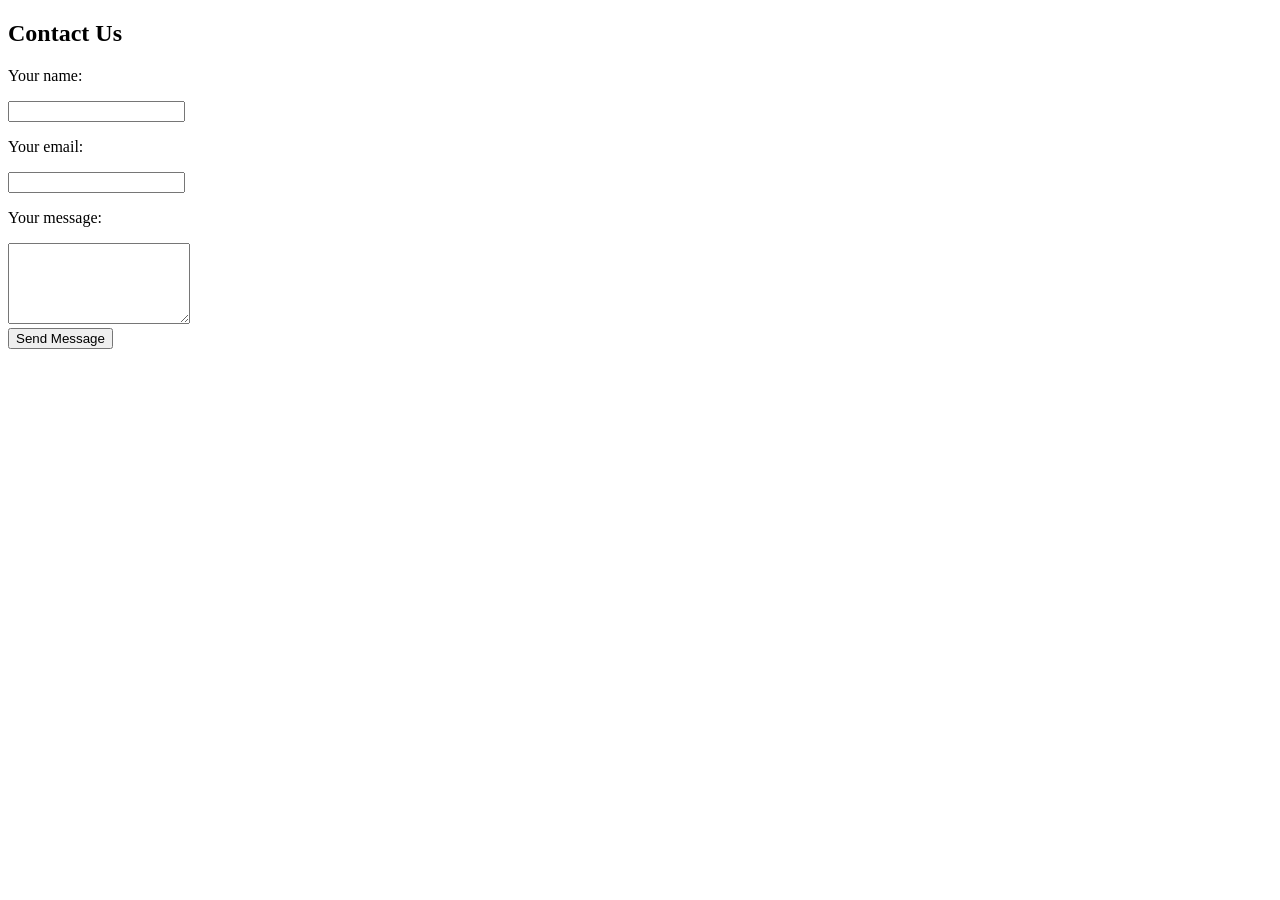
==== form-demo-class/index.html @ 48da3d21 "add new project" ====
<!doctype html>
<html lang="en">
  <head>
    <meta charset="UTF-8" />
    <meta name="viewport" content="width=device-width, initial-scale=1.0" />
    <link rel="stylesheet" href="style.css" type="text/css" />
    <title>Contact Us</title>
  </head>
  <body>
    <article>
      <h1>Contact Us</h1>
      <form action="https://httpsbin.org/post" method="post">
        <div>
          <p>
            <label for="name">Your name:</label>
          </p>
          <input type="text" id="name" name="name" required />
        </div>

        <div>
          <p>
            <label for="email">Your email:</label>
          </p>
          <input type="email" id="email" name="email" required />
        </div>

        <div>
          <p>
            <label for="message">Your message:</label>
          </p>
          <textarea id="message" name="message" rows="5" required></textarea>
        </div>

        <button type="submit">Send Message</button>
      </form>
    </article>
  </body>
</html>
---- form-demo-class/style.css ----
article ::content
    {
        align-content: center;
    }
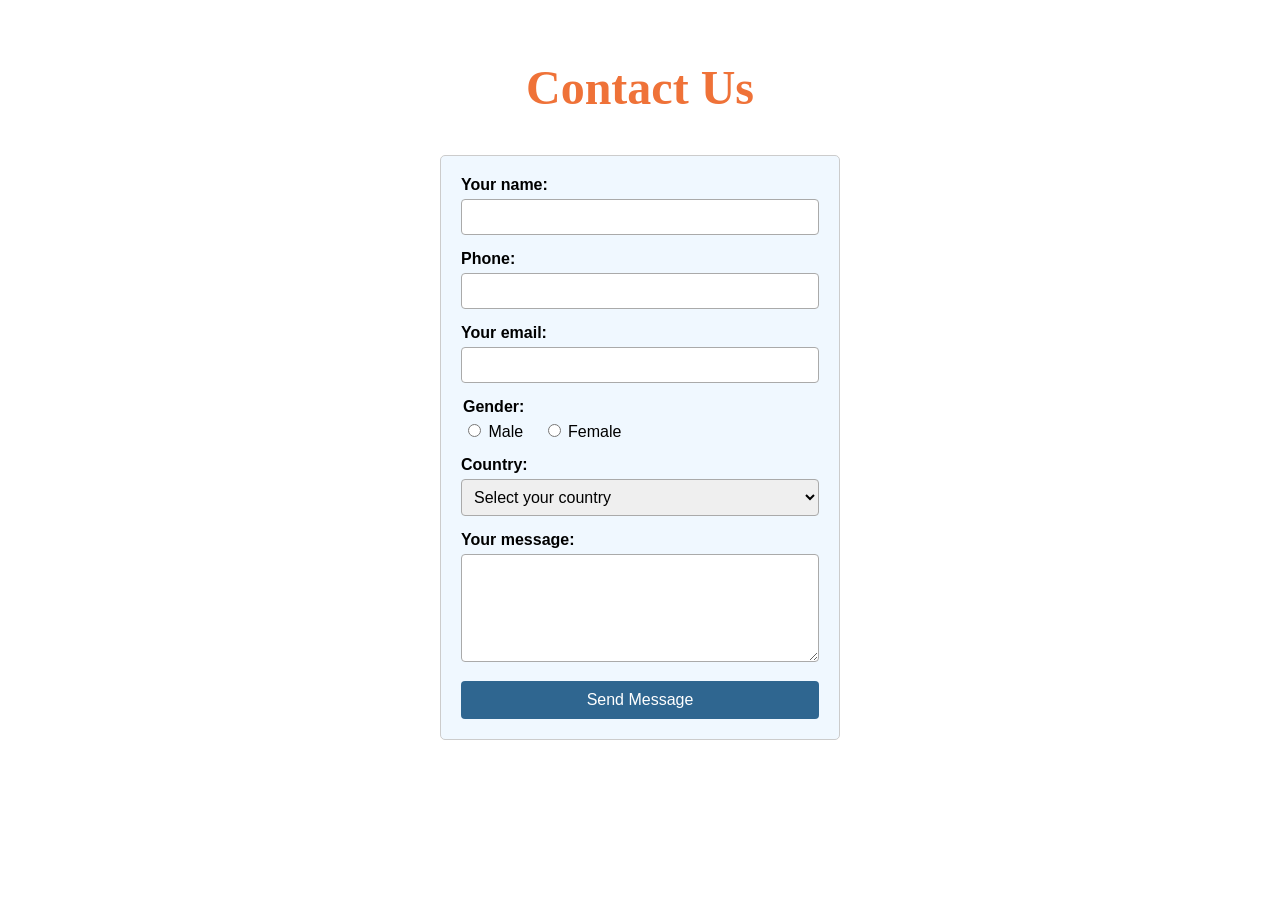
==== commit c4f84012: "Polishing UI for form" ====
--- a/form-demo-class/index.html
+++ b/form-demo-class/index.html
@@ -9,25 +9,57 @@
   <body>
     <article>
       <h1>Contact Us</h1>
-      <form action="https://httpsbin.org/post" method="post">
-        <div>
-          <p>
-            <label for="name">Your name:</label>
-          </p>
-          <input type="text" id="name" name="name" required />
+      <form action="https://httpbin.org/post" method="post">
+        <div class="field">
+          <label for="name">Your name:</label>
+          <input
+            type="text"
+            id="name"
+            name="name"
+            autocomplete="name"
+            required
+          />
         </div>
 
-        <div>
-          <p>
-            <label for="email">Your email:</label>
-          </p>
-          <input type="email" id="email" name="email" required />
+        <div class="field">
+          <label for="phone">Phone:</label>
+          <input type="tel" id="phone" name="phone" autocomplete="tel" required />
         </div>
 
-        <div>
-          <p>
-            <label for="message">Your message:</label>
-          </p>
+        <div class="field">
+          <label for="email">Your email:</label>
+          <input
+            type="email"
+            id="email"
+            name="email"
+            autocomplete="email"
+            required
+          />
+        </div>
+
+        <fieldset class="field">
+          <legend>Gender:</legend>
+          <input type="radio" id="male" name="gender" value="male" required />
+          <label for="male">Male</label>
+          <input type="radio" id="female" name="gender" value="female" />
+          <label for="female">Female</label>
+        </fieldset>
+
+        <div class="field">
+          <label for="country">Country:</label>
+          <select id="country" name="country" autocomplete="country" required>
+            <option value="">Select your country</option>
+            <option value="US">United States</option>
+            <option value="CA">Canada</option>
+            <option value="GB">United Kingdom</option>
+            <option value="AU">Australia</option>
+            <option value="VN">Vietnam</option>
+            <option value="other">Other</option>
+          </select>
+        </div>
+
+        <div class="field">
+          <label for="message">Your message:</label>
           <textarea id="message" name="message" rows="5" required></textarea>
         </div>
 
--- a/form-demo-class/style.css
+++ b/form-demo-class/style.css
@@ -1,4 +1,96 @@
-article ::content
-    {
-        align-content: center;
-    }+*
+{
+    box-sizing: border-box;
+}
+
+body
+{
+    margin: 0;
+    padding: 20px;
+    font-family: Arial, sans-serif;
+}
+
+h1
+{
+    text-align: center;
+    font-family: Cambria, Cochin, Georgia, Times, 'Times New Roman', serif;
+    font-size: 3em;
+    color: #ef7238;
+}
+
+form
+{
+    max-width: 400px;
+    margin: 0 auto;
+    padding: 20px;
+    border: 1px solid #ccc;
+    border-radius: 5px;
+    background-color: aliceblue;
+}
+
+.field
+{
+    margin-bottom: 15px;
+}
+
+fieldset
+{
+    padding: 0;
+    border: none;
+}
+
+legend,
+div.field > label
+{
+    display: block;
+    margin-bottom: 5px;
+    padding: 0;
+    font-weight: bold;
+}
+
+fieldset label
+{
+    margin-right: 15px;
+}
+
+input:not([type="radio"]),
+select,
+textarea
+{
+    width: 100%;
+    padding: 8px;
+    border: 1px solid #aaa;
+    border-radius: 4px;
+    font: inherit;
+}
+
+textarea
+{
+    resize: vertical;
+}
+
+input:focus,
+select:focus,
+textarea:focus,
+button:focus-visible
+{
+    outline: 2px solid steelblue;
+    outline-offset: 1px;
+}
+
+button
+{
+    width: 100%;
+    padding: 10px;
+    border: none;
+    border-radius: 4px;
+    background-color: #2f6690;
+    color: white;
+    font: inherit;
+    cursor: pointer;
+}
+
+button:hover
+{
+    background-color: #24516f;
+}
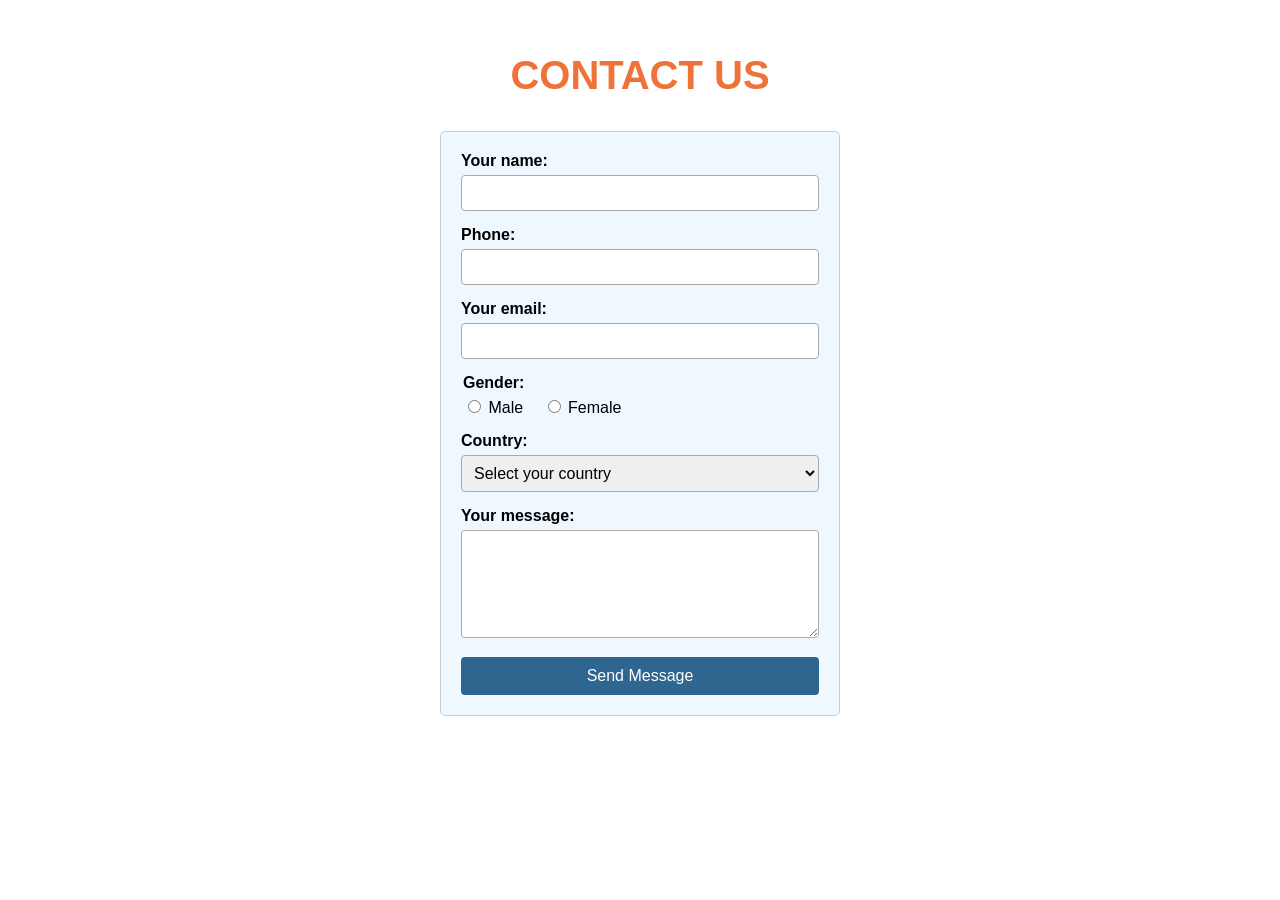
==== commit c7f0f693: "More of UI updates" ====
--- a/form-demo-class/index.html
+++ b/form-demo-class/index.html
@@ -8,7 +8,7 @@
   </head>
   <body>
     <article>
-      <h1>Contact Us</h1>
+      <h1>CONTACT US</h1>
       <form action="https://httpbin.org/post" method="post">
         <div class="field">
           <label for="name">Your name:</label>
--- a/form-demo-class/style.css
+++ b/form-demo-class/style.css
@@ -13,8 +13,8 @@
 h1
 {
     text-align: center;
-    font-family: Cambria, Cochin, Georgia, Times, 'Times New Roman', serif;
-    font-size: 3em;
+    font-family: 'Segoe UI', Tahoma, Geneva, Verdana, sans-serif;
+    font-size: 2.5em;
     color: #ef7238;
 }
 
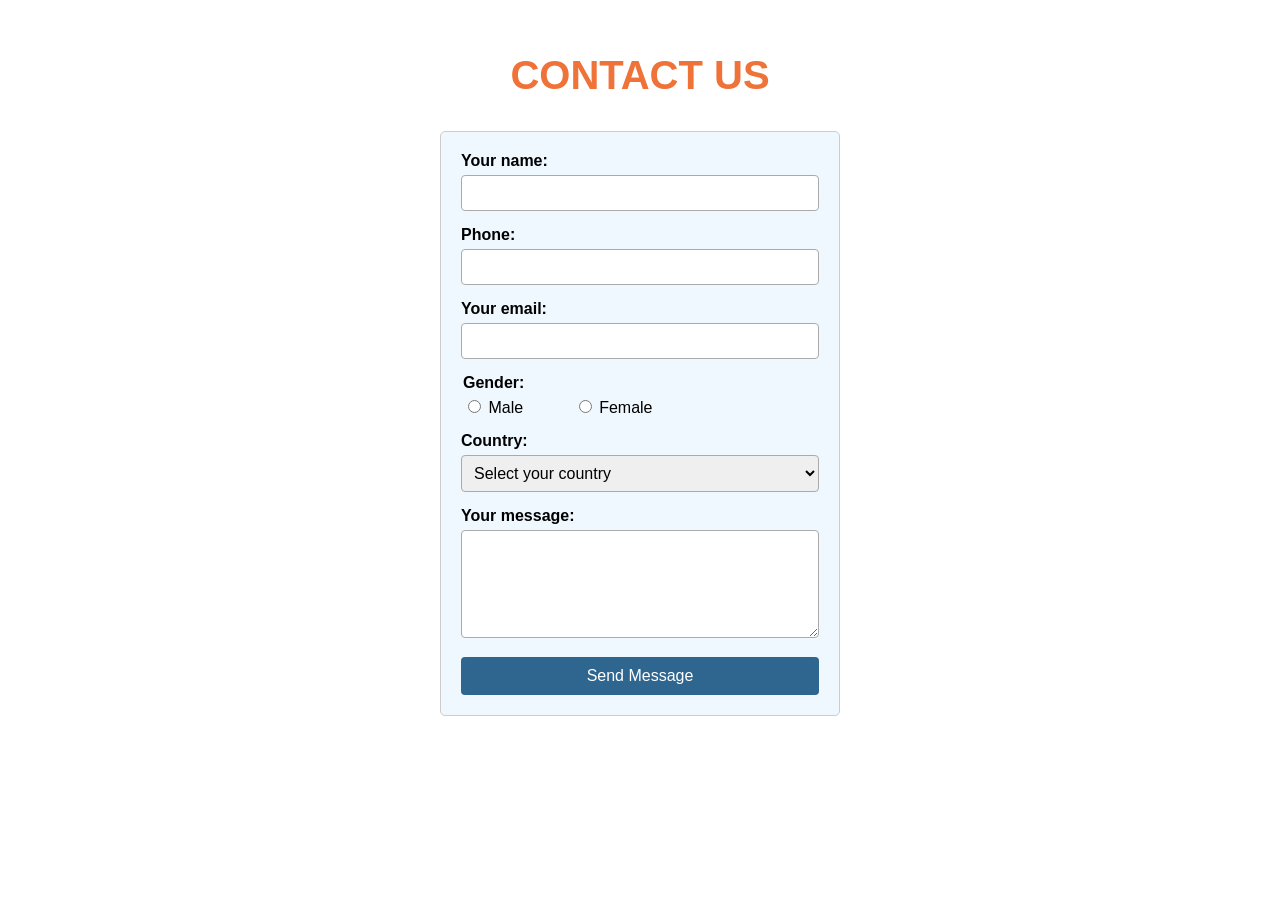
==== commit 2c34d3c4: "Font update and form excercise" ====
--- a/form-demo-class/index.html
+++ b/form-demo-class/index.html
@@ -40,7 +40,7 @@
         <fieldset class="field">
           <legend>Gender:</legend>
           <input type="radio" id="male" name="gender" value="male" required />
-          <label for="male">Male</label>
+          <label for="male">Male</label> &nbsp;&nbsp;&nbsp;&nbsp;&nbsp;&nbsp;
           <input type="radio" id="female" name="gender" value="female" />
           <label for="female">Female</label>
         </fieldset>
